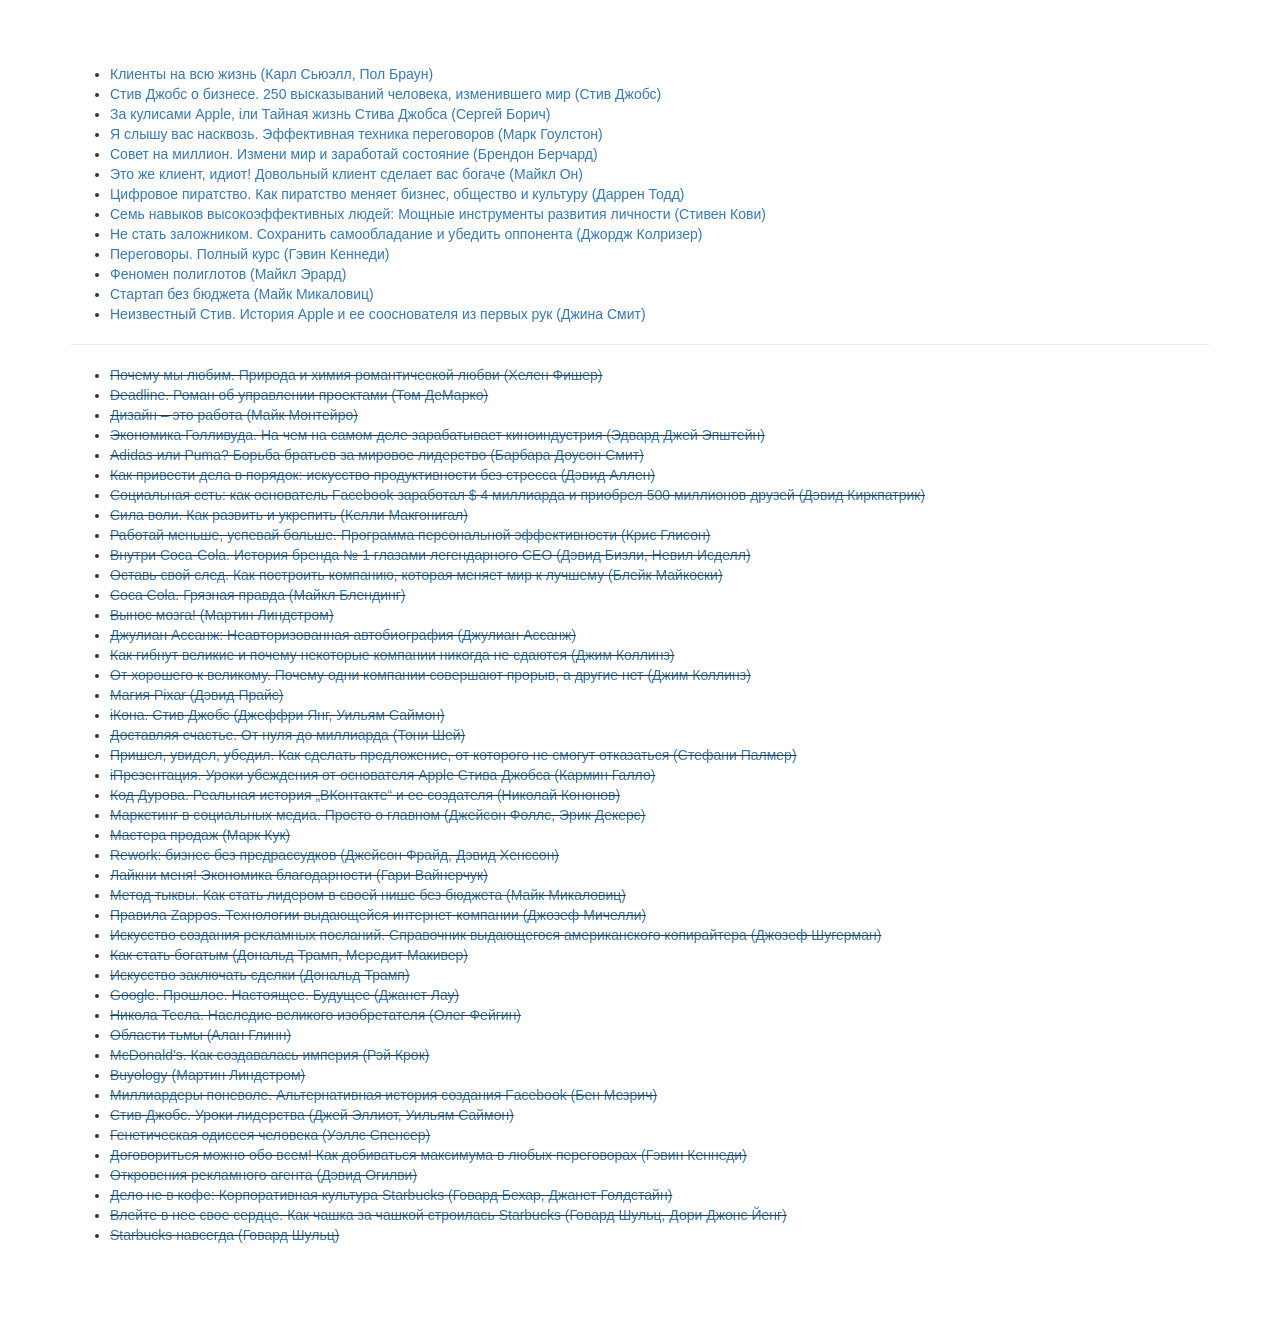
==== giveaway-books.html @ ebca887c "-starbucks" ====
<!DOCTYPE html>
<html>
<head>
  <meta charset="utf-8">
  <link rel="stylesheet" href="https://maxcdn.bootstrapcdn.com/bootstrap/3.3.1/css/bootstrap.min.css">
  <style type="text/css">
    ul.list-gone {
        text-decoration: line-through;
    }
  </style>
</head>

<body>
  <div class="container" style="margin-top: 64px; margin-bottom: 64px;">
<ul>
<li><a href="http://www.litres.ru/karl-suell/pol-braun/klienty-na-vsu-zhizn/?lfrom=28196679">Клиенты на всю жизнь (Карл Сьюэлл, Пол Браун)</a></li>
<li><a href="http://www.litres.ru/stiv-dzhobs/stiv-dzhobs-o-biznese-250-vyskazyvaniy-cheloveka-izmenivshego-mir/?lfrom=28196679">Стив Джобс о бизнесе. 250 высказываний человека, изменившего мир (Стив Джобс)</a></li>
<li><a href="http://www.ozon.ru/context/detail/id/4193193/">За кулисами Apple, iли Тайная жизнь Стива Джобса (Сергей Борич)</a></li>
<li><a href="http://www.litres.ru/mark-goulston/ya-slyshu-vas-naskvoz-effektivnaya-tehnika-peregovorov/?lfrom=28196679">Я слышу вас насквозь. Эффективная техника переговоров (Марк Гоулстон)</a></li>
<li><a href="http://www.litres.ru/brendon-berchard/sovet-na-million-izmeni-mir-i-zarabotay-sostoyanie/?lfrom=28196679">Совет на миллион. Измени мир и заработай состояние (Брендон Берчард)</a></li>

<li><a href="http://www.ozon.ru/context/detail/id/6802925/">Это же клиент, идиот! Довольный клиент сделает вас богаче (Майкл Он)</a></li>
<li><a href="http://www.litres.ru/darren-todd/cifrovoe-piratstvo-kak-piratstvo-menyaet-biznes-obschestvo-i-kulturu/?lfrom=28196679">Цифровое пиратство. Как пиратство меняет бизнес, общество и культуру (Даррен Тодд)</a></li>

<li><a href="http://www.litres.ru/stiven-kovi/sem-navykov-vysokoeffektivnyh-ludey-moschnye-instrumenty-razvitiya-lichnosti/?lfrom=28196679">Семь навыков высокоэффективных людей: Мощные инструменты развития личности (Стивен Кови)</a></li>

<li><a href="http://www.ozon.ru/context/detail/id/3953433/">Не стать заложником. Сохранить самообладание и убедить оппонента (Джордж Колризер)</a></li>
<li><a href="http://www.litres.ru/gevin-kennedi/peregovory-polnyy-kurs-2/?lfrom=28196679">Переговоры. Полный курс (Гэвин Кеннеди)</a></li>
<li><a href="http://www.litres.ru/maykl-erard/fenomen-poliglotov/?lfrom=28196679">Феномен полиглотов (Майкл Эрард)</a></li>
<li><a href="http://www.litres.ru/mayk-mikalovic/startap-bez-budzheta/?lfrom=28196679">Стартап без бюджета (Майк Микаловиц)</a></li>
<li><a href="http://www.litres.ru/dzhina-smit/neizvestnyy-stiv-istoriya-apple-i-ee-soosnovatelya-iz-pervyh-ruk/?lfrom=28196679">Неизвестный Стив. История Apple и ее сооснователя из первых рук (Джина Смит)</a></li>
</ul>
<hr>
<ul class="list-gone">
<li><a href="http://www.litres.ru/helen-fisher-2/pochemu-my-lubim-priroda-i-himiya-romanticheskoy-lubvi-2/?lfrom=28196679">Почему мы любим. Природа и химия романтической любви (Хелен Фишер)</a></li>
<li><a href="http://www.litres.ru/tom-demarko/deadline-roman-ob-upravlenii-proektami/?lfrom=28196679">Deadline. Роман об управлении проектами (Том ДеМарко)</a></li>
<li><a href="http://www.litres.ru/mayk-monteyro/dizayn-eto-rabota/?lfrom=28196679">Дизайн – это работа (Майк Монтейро)</a></li>
<li><a href="http://www.ozon.ru/context/detail/id/5944526/">Экономика Голливуда. На чем на самом деле зарабатывает киноиндустрия (Эдвард Джей Эпштейн)</a></li>
<li><a href="http://www.litres.ru/barbara-smit-2/adidas-ili-puma-borba-bratev-za-mirovoe-liderstvo/?lfrom=28196679">Adidas или Puma? Борьба братьев за мировое лидерство (Барбара Доусон Смит)</a></li>
<li><a href="http://www.litres.ru/devid-allen/kak-privesti-dela-v-poryadok-iskusstvo-produktivnosti-bez-stressa/?lfrom=28196679">Как привести дела в порядок: искусство продуктивности без стресса (Дэвид Аллен)</a></li>
<li><a href="http://www.litres.ru/devid-kirkpatrik/socialnaya-set-kak-osnovatel-facebook-zarabotal-4-milliarda-i-priobrel-500-millionov-druzey/?lfrom=28196679">Социальная сеть: как основатель Facebook заработал $ 4 миллиарда и приобрел 500 миллионов друзей (Дэвид Киркпатрик)</a></li>
<li><a href="http://www.litres.ru/kelli-makgonigal/sila-voli-kak-razvit-i-ukrepit-3/?lfrom=28196679">Сила воли. Как развить и укрепить (Келли Макгонигал)</a></li>
<li><a href="http://www.litres.ru/kris-glison/rabotay-menshe-uspevay-bolshe-programma-personalnoy-effektivnosti/?lfrom=28196679">Работай меньше, успевай больше. Программа персональной эффективности (Крис Глисон)</a></li>
<li><a href="http://www.litres.ru/devid-bizli/nevil-isdell/vnutri-coca-cola-istoriya-brenda-1-glazami-legendarnogo-ceo/?lfrom=28196679">Внутри Coca-Cola. История бренда № 1 глазами легендарного CEO (Дэвид Бизли, Невил Исделл)</a></li>
<li><a href="http://www.litres.ru/bleyk-maykoski/ostav-svoy-sled-kak-postroit-kompaniu-kotoraya-menyaet-mir-k-luchshemu/?lfrom=28196679">Оставь свой след. Как построить компанию, которая меняет мир к лучшему (Блейк Майкоски)</a></li>
<li><a href="http://www.ozon.ru/context/detail/id/8261254/">Coca Cola. Грязная правда (Майкл Блендинг)</a></li>
<li><a href="http://www.litres.ru/martin-lindstrom-2/vynos-mozga/?lfrom=28196679">Вынос мозга! (Мартин Линдстром)</a></li>
<li><a href="http://www.litres.ru/dzhulian-assanzh/dzhulian-assanzh-neavtorizovannaya-avtobiografiya/?lfrom=28196679">Джулиан Ассанж: Неавторизованная автобиография (Джулиан Ассанж)</a></li>
<li><a href="http://www.litres.ru/dzhim-kollinz/kak-gibnut-velikie-i-pochemu-nekotorye-kompanii-nikogda-ne-sdautsya/4953064/?lfrom=28196679">Как гибнут великие и почему некоторые компании никогда не сдаются (Джим Коллинз)</a></li>
<li><a href="http://www.litres.ru/dzhim-kollinz/ot-horoshego-k-velikomu-pochemu-odni-kompanii-sovershaut-proryv-a-drugie-net-5/?lfrom=28196679">От хорошего к великому. Почему одни компании совершают прорыв, а другие нет (Джим Коллинз)</a></li>
<li><a href="http://www.litres.ru/devid-prays/magiya-pixar/?lfrom=28196679">Магия Pixar (Дэвид Прайс)</a></li>
<li><a href="http://www.litres.ru/vilyam-saymon/dzheffri-yang/ikona-stiv-dzhobs/?lfrom=28196679">iКона. Стив Джобс (Джеффри Янг, Уильям Саймон)</a></li>
<li><a href="http://www.litres.ru/toni-shey/dostavlyaya-schaste-ot-nulya-do-milliarda/?lfrom=28196679">Доставляя счастье. От нуля до миллиарда (Тони Шей)</a></li>
<li><a href="http://www.ozon.ru/context/detail/id/7395925/">Пришел, увидел, убедил. Как сделать предложение, от которого не смогут отказаться (Стефани Палмер)</a></li>
<li><a href="http://www.litres.ru/karmin-gallo/iprezentaciya-uroki-ubezhdeniya-ot-osnovatelya-apple-stiva-dzhobsa/?lfrom=28196679">iПрезентация. Уроки убеждения от основателя Apple Стива Джобса (Кармин Галло)</a></li>
<li><a href="http://www.litres.ru/nikolay-kononov-2/kod-durova-realnaya-istoriya-vkontakte-i-ee-sozdatelya/?lfrom=28196679">Код Дурова. Реальная история „ВКонтакте“ и ее создателя (Николай Кононов)</a></li>
<li><a href="http://www.ozon.ru/context/detail/id/19431116/">Маркетинг в социальных медиа. Просто о главном (Джейсон Фоллс, Эрик Декерс)</a></li>
<li><a href="http://www.litres.ru/mark-kuk/mastera-prodazh/?lfrom=28196679">Мастера продаж (Марк Кук)</a></li>
<li><a href="http://www.litres.ru/dzheyson-frayd/devid-hensson/rework-biznes-bez-predrassudkov/?lfrom=28196679">Rework: бизнес без предрассудков (Джейсон Фрайд, Дэвид Хенссон)</a></li>
<li><a href="http://www.litres.ru/gari-vaynerchuk/laykni-menya-ekonomika-blagodarnosti/?lfrom=28196679">Лайкни меня! Экономика благодарности (Гари Вайнерчук)</a></li>
<li><a href="http://www.litres.ru/mayk-mikalovic/metod-tykvy-kak-stat-liderom-v-svoey-nishe-bez-budzheta/?lfrom=28196679">Метод тыквы. Как стать лидером в своей нише без бюджета (Майк Микаловиц)</a></li>
<li><a href="http://www.litres.ru/dzhozef-a-michelli/pravila-zappos-tehnologii-vydauscheysya-internet-kompanii-2/?lfrom=28196679">Правила Zappos. Технологии выдающейся интернет-компании (Джозеф Мичелли)</a></li>
<li><a href="http://www.ozon.ru/context/detail/id/19508154/">Искусство создания рекламных посланий. Справочник выдающегося американского копирайтера (Джозеф Шугерман)</a></li>
<li><a href="http://www.litres.ru/donald-tramp/meredit-makiver/kak-stat-bogatym/?lfrom=28196679">Как стать богатым (Дональд Трамп, Мередит Макивер)</a></li>
<li><a href="http://www.litres.ru/donald-tramp/iskusstvo-zakluchat-sdelki/?lfrom=28196679">Искусство заключать сделки (Дональд Трамп)</a></li>
<li><a href="http://www.litres.ru/dzhanet-lau/google-proshloe-nastoyaschee-buduschee/?lfrom=28196679">Google. Прошлое. Настоящее. Будущее (Джанет Лау)</a></li>
<li><a href="http://www.litres.ru/oleg-feygin/nikola-tesla-nasledie-velikogo-izobretatelya/?lfrom=28196679">Никола Тесла. Наследие великого изобретателя (Олег Фейгин)</a></li>
<li><a href="http://www.ozon.ru/context/detail/id/6092035/">Области тьмы (Алан Глинн)</a></li>
<li><a href="http://www.litres.ru/rey-krok/mcdonald-s-kak-sozdavalas-imperiya-3/?lfrom=28196679">McDonald&#39;s. Как создавалась империя (Рэй Крок)</a></li>
<li><a href="http://www.litres.ru/martin-lindstrom/buyology-2/?lfrom=28196679">Buyology (Мартин Линдстром)</a></li>
<li><a href="http://www.ozon.ru/context/detail/id/6746214/">Миллиардеры поневоле. Альтернативная история создания Facebook (Бен Мезрич)</a></li>
<li><a href="http://www.litres.ru/dzhey-elliot/vilyam-saymon/stiv-dzhobs-uroki-liderstva/?lfrom=28196679">Стив Джобс. Уроки лидерства (Джей Эллиот, Уильям Саймон)</a></li>
<li><a href="http://www.ozon.ru/context/detail/id/19428875/">Генетическая одиссея человека (Уэллс Спенсер)</a></li>
<li><a href="http://www.litres.ru/gevin-kennedi/dogovoritsya-mozhno-obo-vsem-kak-dobivatsya-maksimuma-v-lubyh-peregovorah-6/?lfrom=28196679">Договориться можно обо всем! Как добиваться максимума в любых переговорах (Гэвин Кеннеди)</a></li>
<li><a href="http://www.litres.ru/devid-ogilvi/otkroveniya-reklamnogo-agenta/?lfrom=28196679">Откровения рекламного агента (Дэвид Огилви)</a></li>
<li><a href="http://www.litres.ru/govard-behar/a-dacykova/delo-ne-v-kofe-korporativnaya-kultura-starbucks/?lfrom=28196679">Дело не в кофе: Корпоративная культура Starbucks (Говард Бехар, Джанет Голдстайн)</a></li>
<li><a href="http://www.litres.ru/govard-shulc/dori-dzhons-yeng/vleyte-v-nee-svoe-serdce-kak-chashka-za-chashkoy-stroilas-starbucks/?lfrom=28196679">Влейте в нее свое сердце. Как чашка за чашкой строилась Starbucks (Говард Шульц, Дори Джонс Йенг)</a></li>
<li><a href="http://www.litres.ru/govard-shulc/starbucks-navsegda/?lfrom=28196679">Starbucks навсегда (Говард Шульц)</a></li>
</ul>
    </div>
</body>

</html>
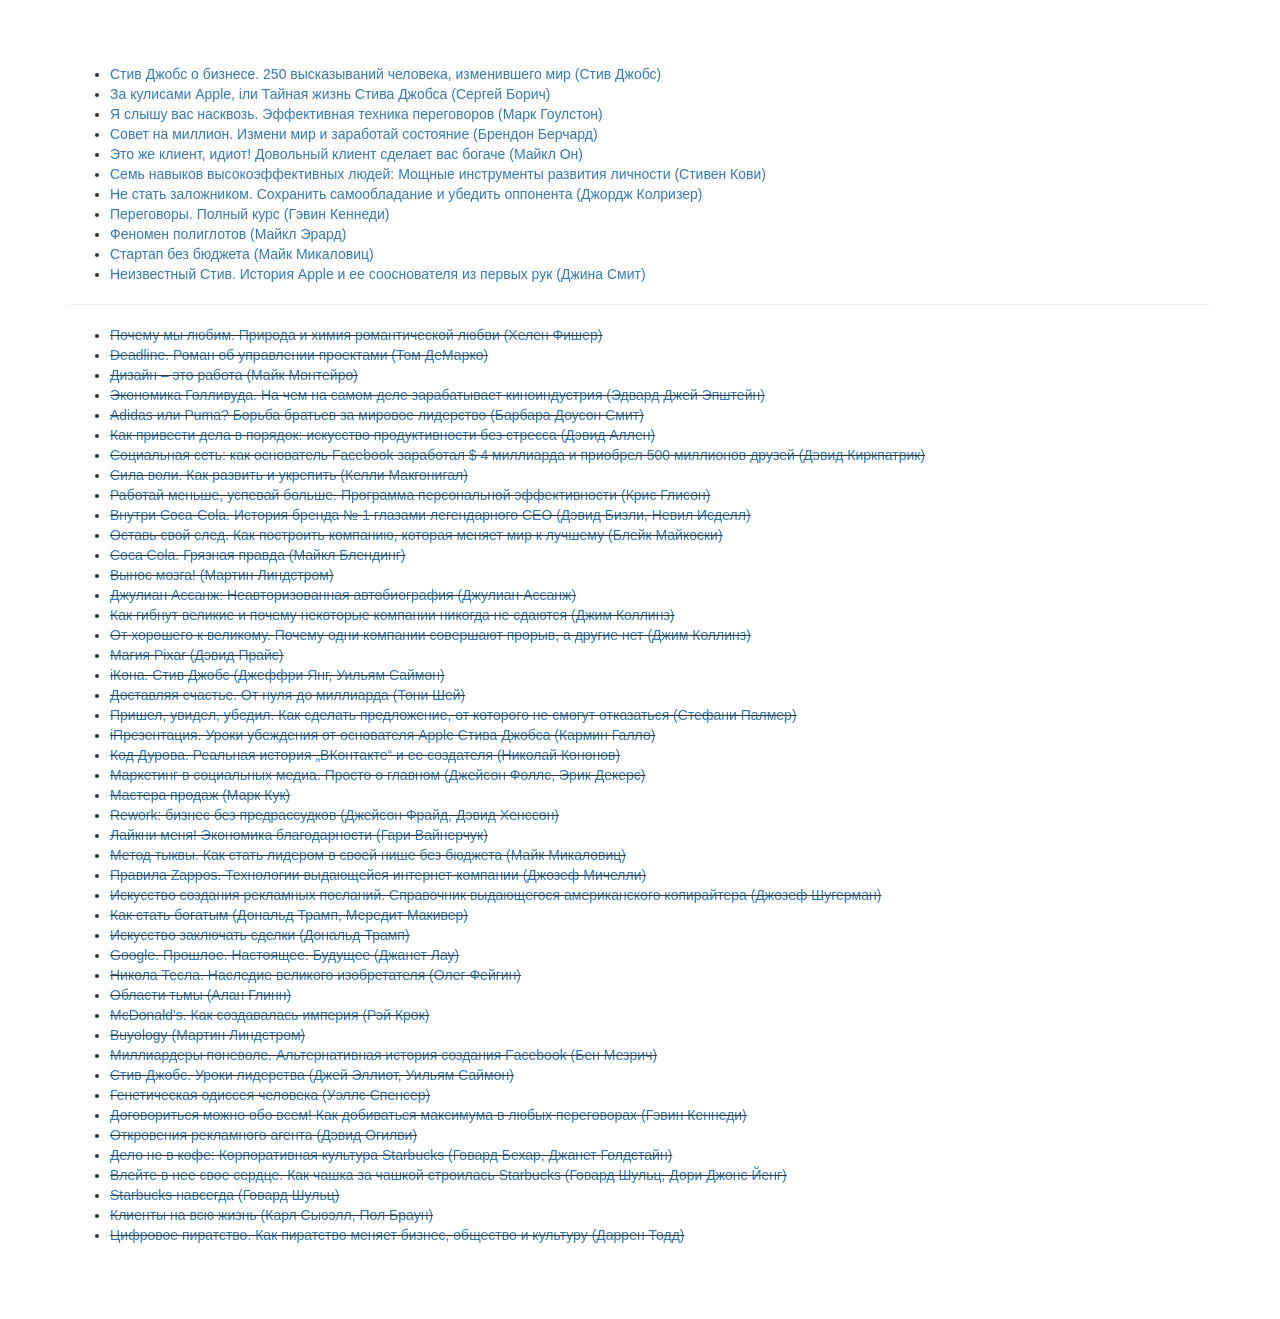
==== commit 499a8cd6: "-apanov" ====
--- a/giveaway-books.html
+++ b/giveaway-books.html
@@ -13,17 +13,13 @@
 <body>
   <div class="container" style="margin-top: 64px; margin-bottom: 64px;">
 <ul>
-<li><a href="http://www.litres.ru/karl-suell/pol-braun/klienty-na-vsu-zhizn/?lfrom=28196679">Клиенты на всю жизнь (Карл Сьюэлл, Пол Браун)</a></li>
+
 <li><a href="http://www.litres.ru/stiv-dzhobs/stiv-dzhobs-o-biznese-250-vyskazyvaniy-cheloveka-izmenivshego-mir/?lfrom=28196679">Стив Джобс о бизнесе. 250 высказываний человека, изменившего мир (Стив Джобс)</a></li>
 <li><a href="http://www.ozon.ru/context/detail/id/4193193/">За кулисами Apple, iли Тайная жизнь Стива Джобса (Сергей Борич)</a></li>
 <li><a href="http://www.litres.ru/mark-goulston/ya-slyshu-vas-naskvoz-effektivnaya-tehnika-peregovorov/?lfrom=28196679">Я слышу вас насквозь. Эффективная техника переговоров (Марк Гоулстон)</a></li>
 <li><a href="http://www.litres.ru/brendon-berchard/sovet-na-million-izmeni-mir-i-zarabotay-sostoyanie/?lfrom=28196679">Совет на миллион. Измени мир и заработай состояние (Брендон Берчард)</a></li>
-
 <li><a href="http://www.ozon.ru/context/detail/id/6802925/">Это же клиент, идиот! Довольный клиент сделает вас богаче (Майкл Он)</a></li>
-<li><a href="http://www.litres.ru/darren-todd/cifrovoe-piratstvo-kak-piratstvo-menyaet-biznes-obschestvo-i-kulturu/?lfrom=28196679">Цифровое пиратство. Как пиратство меняет бизнес, общество и культуру (Даррен Тодд)</a></li>
-
 <li><a href="http://www.litres.ru/stiven-kovi/sem-navykov-vysokoeffektivnyh-ludey-moschnye-instrumenty-razvitiya-lichnosti/?lfrom=28196679">Семь навыков высокоэффективных людей: Мощные инструменты развития личности (Стивен Кови)</a></li>
-
 <li><a href="http://www.ozon.ru/context/detail/id/3953433/">Не стать заложником. Сохранить самообладание и убедить оппонента (Джордж Колризер)</a></li>
 <li><a href="http://www.litres.ru/gevin-kennedi/peregovory-polnyy-kurs-2/?lfrom=28196679">Переговоры. Полный курс (Гэвин Кеннеди)</a></li>
 <li><a href="http://www.litres.ru/maykl-erard/fenomen-poliglotov/?lfrom=28196679">Феномен полиглотов (Майкл Эрард)</a></li>
@@ -76,8 +72,9 @@
 <li><a href="http://www.litres.ru/govard-behar/a-dacykova/delo-ne-v-kofe-korporativnaya-kultura-starbucks/?lfrom=28196679">Дело не в кофе: Корпоративная культура Starbucks (Говард Бехар, Джанет Голдстайн)</a></li>
 <li><a href="http://www.litres.ru/govard-shulc/dori-dzhons-yeng/vleyte-v-nee-svoe-serdce-kak-chashka-za-chashkoy-stroilas-starbucks/?lfrom=28196679">Влейте в нее свое сердце. Как чашка за чашкой строилась Starbucks (Говард Шульц, Дори Джонс Йенг)</a></li>
 <li><a href="http://www.litres.ru/govard-shulc/starbucks-navsegda/?lfrom=28196679">Starbucks навсегда (Говард Шульц)</a></li>
+<li><a href="http://www.litres.ru/karl-suell/pol-braun/klienty-na-vsu-zhizn/?lfrom=28196679">Клиенты на всю жизнь (Карл Сьюэлл, Пол Браун)</a></li>
+<li><a href="http://www.litres.ru/darren-todd/cifrovoe-piratstvo-kak-piratstvo-menyaet-biznes-obschestvo-i-kulturu/?lfrom=28196679">Цифровое пиратство. Как пиратство меняет бизнес, общество и культуру (Даррен Тодд)</a></li>
 </ul>
-    </div>
+</div>
 </body>
-
 </html>
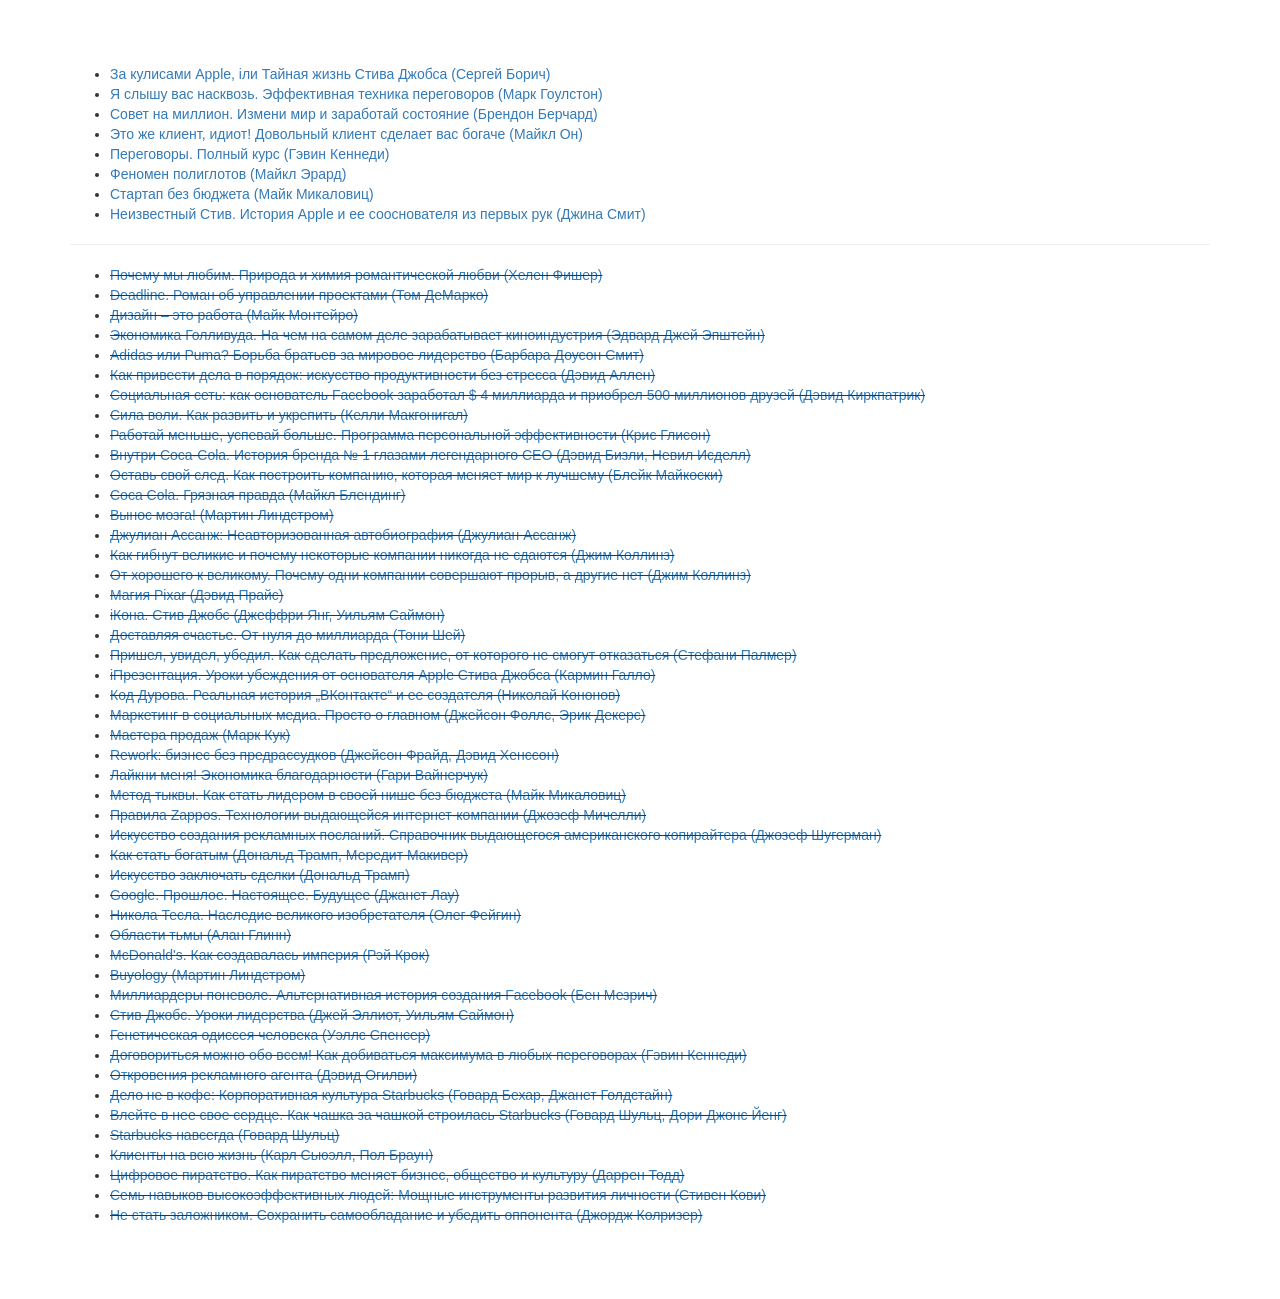
==== commit 8b64e2b6: "-hr" ====
--- a/giveaway-books.html
+++ b/giveaway-books.html
@@ -13,14 +13,10 @@
 <body>
   <div class="container" style="margin-top: 64px; margin-bottom: 64px;">
 <ul>
-
-<li><a href="http://www.litres.ru/stiv-dzhobs/stiv-dzhobs-o-biznese-250-vyskazyvaniy-cheloveka-izmenivshego-mir/?lfrom=28196679">Стив Джобс о бизнесе. 250 высказываний человека, изменившего мир (Стив Джобс)</a></li>
 <li><a href="http://www.ozon.ru/context/detail/id/4193193/">За кулисами Apple, iли Тайная жизнь Стива Джобса (Сергей Борич)</a></li>
 <li><a href="http://www.litres.ru/mark-goulston/ya-slyshu-vas-naskvoz-effektivnaya-tehnika-peregovorov/?lfrom=28196679">Я слышу вас насквозь. Эффективная техника переговоров (Марк Гоулстон)</a></li>
 <li><a href="http://www.litres.ru/brendon-berchard/sovet-na-million-izmeni-mir-i-zarabotay-sostoyanie/?lfrom=28196679">Совет на миллион. Измени мир и заработай состояние (Брендон Берчард)</a></li>
 <li><a href="http://www.ozon.ru/context/detail/id/6802925/">Это же клиент, идиот! Довольный клиент сделает вас богаче (Майкл Он)</a></li>
-<li><a href="http://www.litres.ru/stiven-kovi/sem-navykov-vysokoeffektivnyh-ludey-moschnye-instrumenty-razvitiya-lichnosti/?lfrom=28196679">Семь навыков высокоэффективных людей: Мощные инструменты развития личности (Стивен Кови)</a></li>
-<li><a href="http://www.ozon.ru/context/detail/id/3953433/">Не стать заложником. Сохранить самообладание и убедить оппонента (Джордж Колризер)</a></li>
 <li><a href="http://www.litres.ru/gevin-kennedi/peregovory-polnyy-kurs-2/?lfrom=28196679">Переговоры. Полный курс (Гэвин Кеннеди)</a></li>
 <li><a href="http://www.litres.ru/maykl-erard/fenomen-poliglotov/?lfrom=28196679">Феномен полиглотов (Майкл Эрард)</a></li>
 <li><a href="http://www.litres.ru/mayk-mikalovic/startap-bez-budzheta/?lfrom=28196679">Стартап без бюджета (Майк Микаловиц)</a></li>
@@ -73,7 +69,11 @@
 <li><a href="http://www.litres.ru/govard-shulc/dori-dzhons-yeng/vleyte-v-nee-svoe-serdce-kak-chashka-za-chashkoy-stroilas-starbucks/?lfrom=28196679">Влейте в нее свое сердце. Как чашка за чашкой строилась Starbucks (Говард Шульц, Дори Джонс Йенг)</a></li>
 <li><a href="http://www.litres.ru/govard-shulc/starbucks-navsegda/?lfrom=28196679">Starbucks навсегда (Говард Шульц)</a></li>
 <li><a href="http://www.litres.ru/karl-suell/pol-braun/klienty-na-vsu-zhizn/?lfrom=28196679">Клиенты на всю жизнь (Карл Сьюэлл, Пол Браун)</a></li>
+
 <li><a href="http://www.litres.ru/darren-todd/cifrovoe-piratstvo-kak-piratstvo-menyaet-biznes-obschestvo-i-kulturu/?lfrom=28196679">Цифровое пиратство. Как пиратство меняет бизнес, общество и культуру (Даррен Тодд)</a></li>
+<li><a href="http://www.litres.ru/stiven-kovi/sem-navykov-vysokoeffektivnyh-ludey-moschnye-instrumenty-razvitiya-lichnosti/?lfrom=28196679">Семь навыков высокоэффективных людей: Мощные инструменты развития личности (Стивен Кови)</a></li>
+<li><a href="http://www.ozon.ru/context/detail/id/3953433/">Не стать заложником. Сохранить самообладание и убедить оппонента (Джордж Колризер)</a></li>
+
 </ul>
 </div>
 </body>
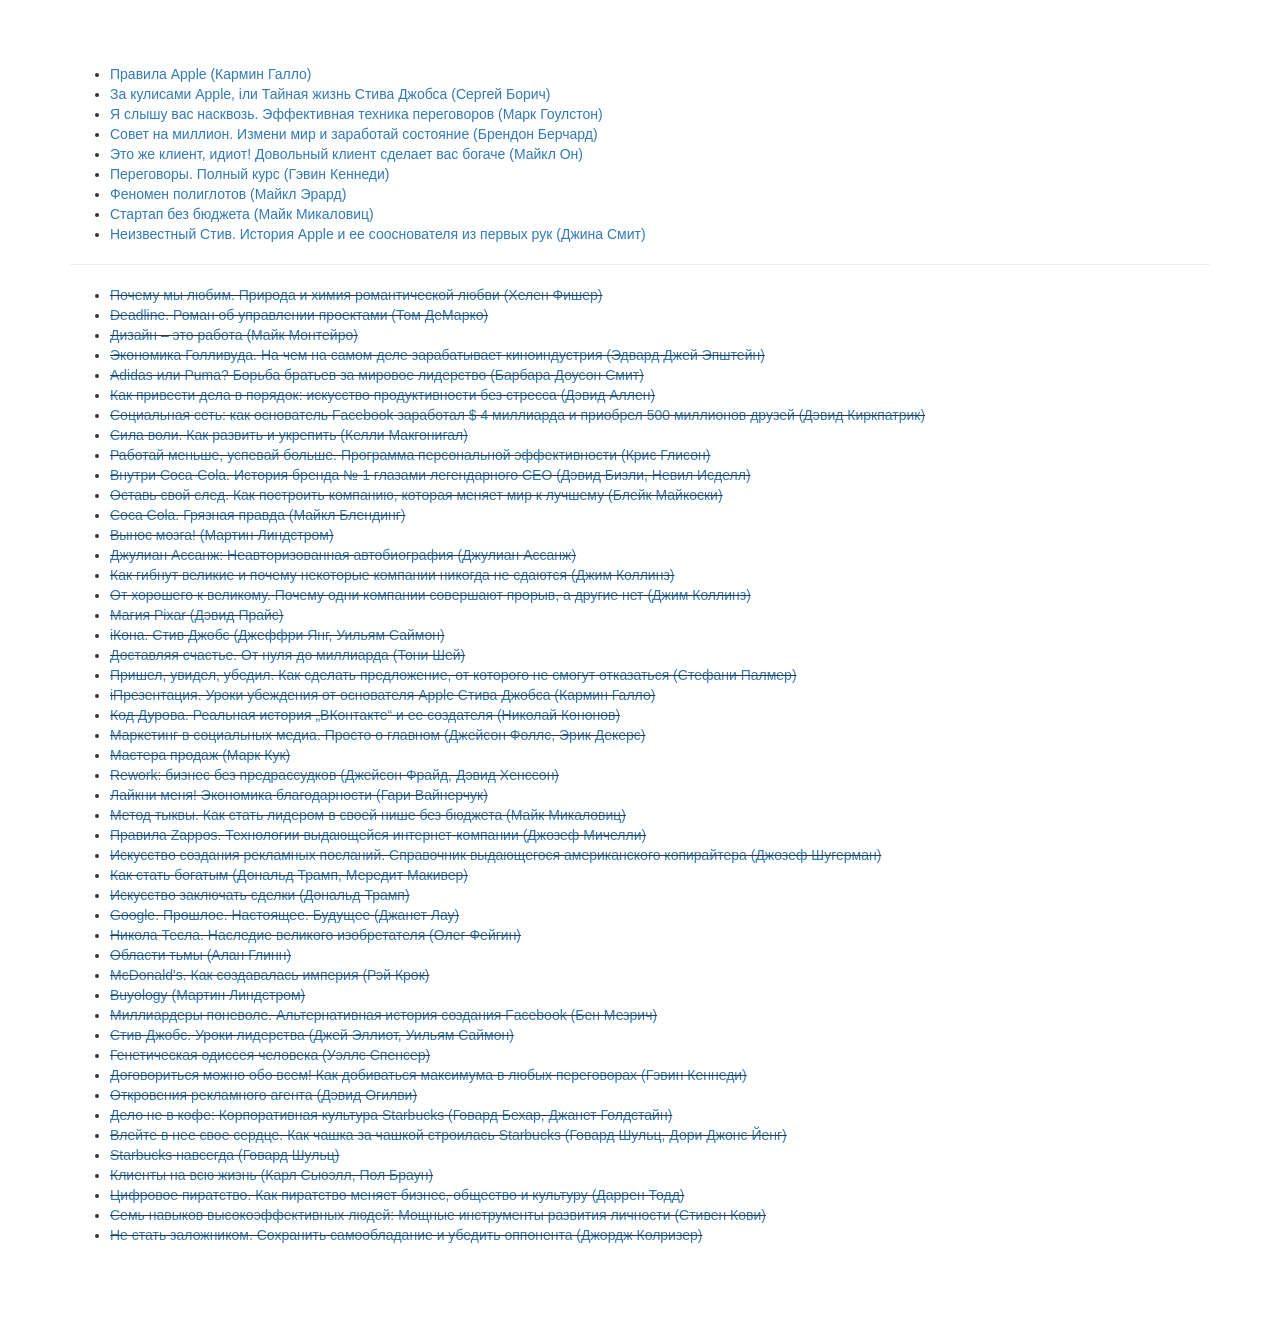
==== commit c63e2460: "add Apple book" ====
--- a/giveaway-books.html
+++ b/giveaway-books.html
@@ -13,6 +13,7 @@
 <body>
   <div class="container" style="margin-top: 64px; margin-bottom: 64px;">
 <ul>
+<li><a href="http://www.mann-ivanov-ferber.ru/books/paperbook/the_apple_expirience/">Правила Apple (Кармин Галло)</a></li>
 <li><a href="http://www.ozon.ru/context/detail/id/4193193/">За кулисами Apple, iли Тайная жизнь Стива Джобса (Сергей Борич)</a></li>
 <li><a href="http://www.litres.ru/mark-goulston/ya-slyshu-vas-naskvoz-effektivnaya-tehnika-peregovorov/?lfrom=28196679">Я слышу вас насквозь. Эффективная техника переговоров (Марк Гоулстон)</a></li>
 <li><a href="http://www.litres.ru/brendon-berchard/sovet-na-million-izmeni-mir-i-zarabotay-sostoyanie/?lfrom=28196679">Совет на миллион. Измени мир и заработай состояние (Брендон Берчард)</a></li>
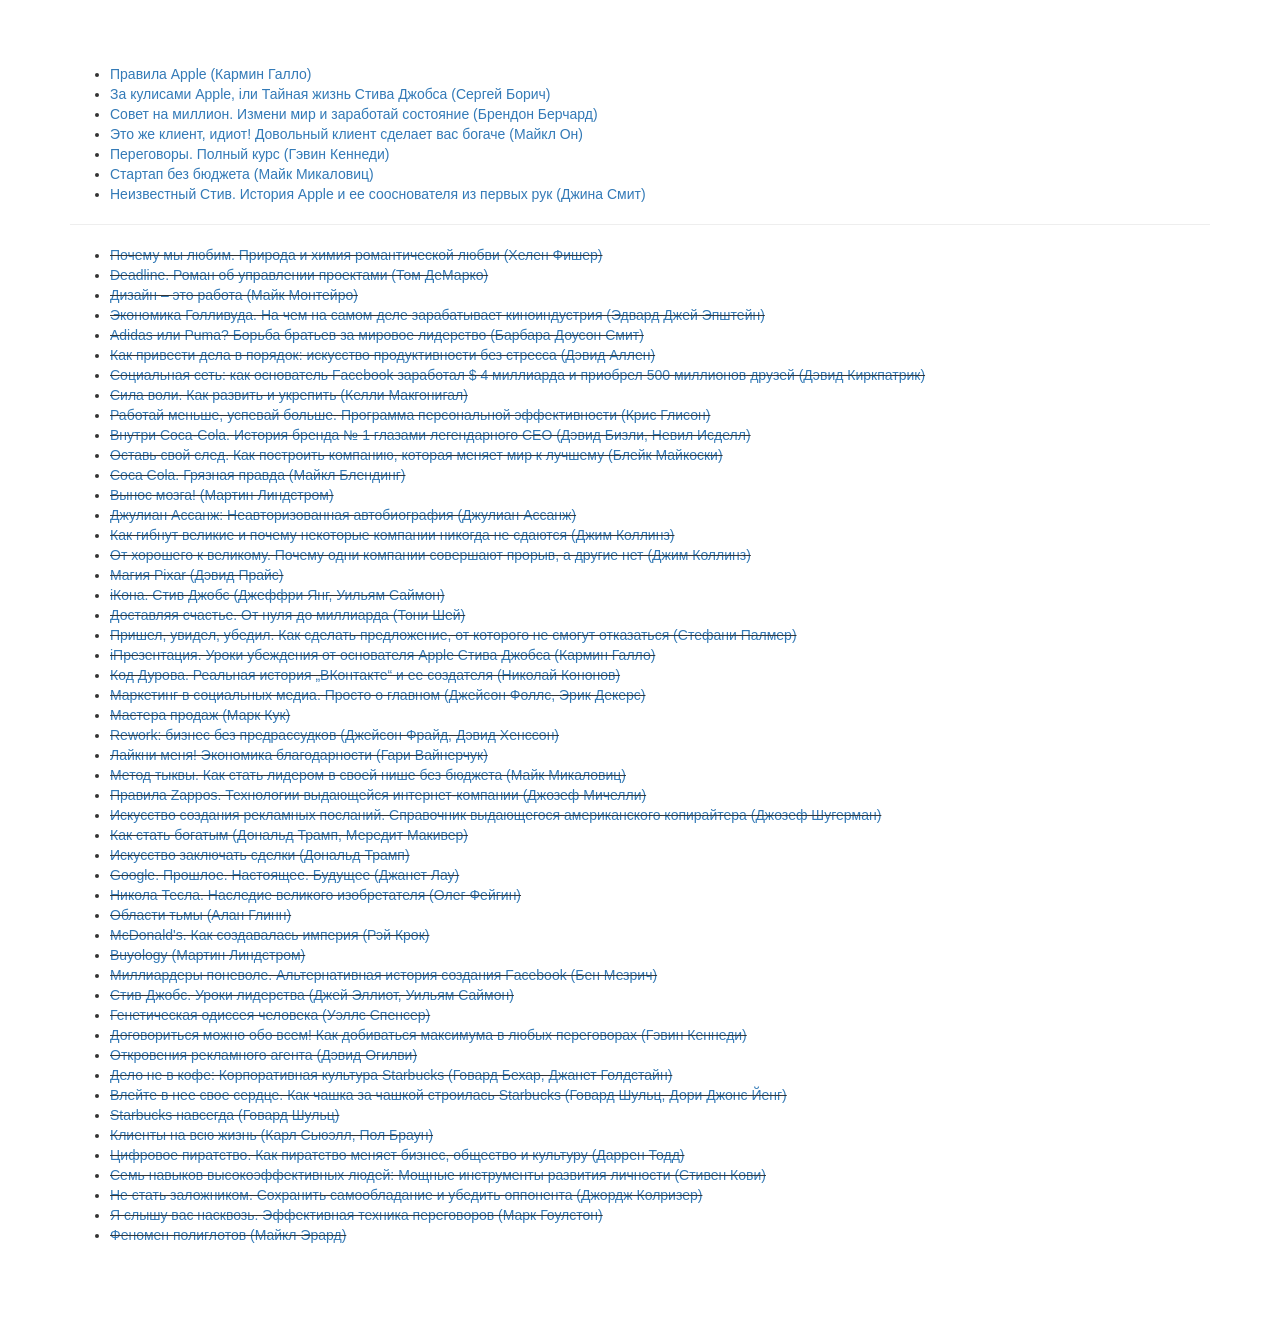
==== commit 57cd65da: "upd html for giveaway" ====
--- a/giveaway-books.html
+++ b/giveaway-books.html
@@ -12,70 +12,68 @@
 
 <body>
   <div class="container" style="margin-top: 64px; margin-bottom: 64px;">
-<ul>
-<li><a href="http://www.mann-ivanov-ferber.ru/books/paperbook/the_apple_expirience/">Правила Apple (Кармин Галло)</a></li>
-<li><a href="http://www.ozon.ru/context/detail/id/4193193/">За кулисами Apple, iли Тайная жизнь Стива Джобса (Сергей Борич)</a></li>
-<li><a href="http://www.litres.ru/mark-goulston/ya-slyshu-vas-naskvoz-effektivnaya-tehnika-peregovorov/?lfrom=28196679">Я слышу вас насквозь. Эффективная техника переговоров (Марк Гоулстон)</a></li>
-<li><a href="http://www.litres.ru/brendon-berchard/sovet-na-million-izmeni-mir-i-zarabotay-sostoyanie/?lfrom=28196679">Совет на миллион. Измени мир и заработай состояние (Брендон Берчард)</a></li>
-<li><a href="http://www.ozon.ru/context/detail/id/6802925/">Это же клиент, идиот! Довольный клиент сделает вас богаче (Майкл Он)</a></li>
-<li><a href="http://www.litres.ru/gevin-kennedi/peregovory-polnyy-kurs-2/?lfrom=28196679">Переговоры. Полный курс (Гэвин Кеннеди)</a></li>
-<li><a href="http://www.litres.ru/maykl-erard/fenomen-poliglotov/?lfrom=28196679">Феномен полиглотов (Майкл Эрард)</a></li>
-<li><a href="http://www.litres.ru/mayk-mikalovic/startap-bez-budzheta/?lfrom=28196679">Стартап без бюджета (Майк Микаловиц)</a></li>
-<li><a href="http://www.litres.ru/dzhina-smit/neizvestnyy-stiv-istoriya-apple-i-ee-soosnovatelya-iz-pervyh-ruk/?lfrom=28196679">Неизвестный Стив. История Apple и ее сооснователя из первых рук (Джина Смит)</a></li>
-</ul>
-<hr>
-<ul class="list-gone">
-<li><a href="http://www.litres.ru/helen-fisher-2/pochemu-my-lubim-priroda-i-himiya-romanticheskoy-lubvi-2/?lfrom=28196679">Почему мы любим. Природа и химия романтической любви (Хелен Фишер)</a></li>
-<li><a href="http://www.litres.ru/tom-demarko/deadline-roman-ob-upravlenii-proektami/?lfrom=28196679">Deadline. Роман об управлении проектами (Том ДеМарко)</a></li>
-<li><a href="http://www.litres.ru/mayk-monteyro/dizayn-eto-rabota/?lfrom=28196679">Дизайн – это работа (Майк Монтейро)</a></li>
-<li><a href="http://www.ozon.ru/context/detail/id/5944526/">Экономика Голливуда. На чем на самом деле зарабатывает киноиндустрия (Эдвард Джей Эпштейн)</a></li>
-<li><a href="http://www.litres.ru/barbara-smit-2/adidas-ili-puma-borba-bratev-za-mirovoe-liderstvo/?lfrom=28196679">Adidas или Puma? Борьба братьев за мировое лидерство (Барбара Доусон Смит)</a></li>
-<li><a href="http://www.litres.ru/devid-allen/kak-privesti-dela-v-poryadok-iskusstvo-produktivnosti-bez-stressa/?lfrom=28196679">Как привести дела в порядок: искусство продуктивности без стресса (Дэвид Аллен)</a></li>
-<li><a href="http://www.litres.ru/devid-kirkpatrik/socialnaya-set-kak-osnovatel-facebook-zarabotal-4-milliarda-i-priobrel-500-millionov-druzey/?lfrom=28196679">Социальная сеть: как основатель Facebook заработал $ 4 миллиарда и приобрел 500 миллионов друзей (Дэвид Киркпатрик)</a></li>
-<li><a href="http://www.litres.ru/kelli-makgonigal/sila-voli-kak-razvit-i-ukrepit-3/?lfrom=28196679">Сила воли. Как развить и укрепить (Келли Макгонигал)</a></li>
-<li><a href="http://www.litres.ru/kris-glison/rabotay-menshe-uspevay-bolshe-programma-personalnoy-effektivnosti/?lfrom=28196679">Работай меньше, успевай больше. Программа персональной эффективности (Крис Глисон)</a></li>
-<li><a href="http://www.litres.ru/devid-bizli/nevil-isdell/vnutri-coca-cola-istoriya-brenda-1-glazami-legendarnogo-ceo/?lfrom=28196679">Внутри Coca-Cola. История бренда № 1 глазами легендарного CEO (Дэвид Бизли, Невил Исделл)</a></li>
-<li><a href="http://www.litres.ru/bleyk-maykoski/ostav-svoy-sled-kak-postroit-kompaniu-kotoraya-menyaet-mir-k-luchshemu/?lfrom=28196679">Оставь свой след. Как построить компанию, которая меняет мир к лучшему (Блейк Майкоски)</a></li>
-<li><a href="http://www.ozon.ru/context/detail/id/8261254/">Coca Cola. Грязная правда (Майкл Блендинг)</a></li>
-<li><a href="http://www.litres.ru/martin-lindstrom-2/vynos-mozga/?lfrom=28196679">Вынос мозга! (Мартин Линдстром)</a></li>
-<li><a href="http://www.litres.ru/dzhulian-assanzh/dzhulian-assanzh-neavtorizovannaya-avtobiografiya/?lfrom=28196679">Джулиан Ассанж: Неавторизованная автобиография (Джулиан Ассанж)</a></li>
-<li><a href="http://www.litres.ru/dzhim-kollinz/kak-gibnut-velikie-i-pochemu-nekotorye-kompanii-nikogda-ne-sdautsya/4953064/?lfrom=28196679">Как гибнут великие и почему некоторые компании никогда не сдаются (Джим Коллинз)</a></li>
-<li><a href="http://www.litres.ru/dzhim-kollinz/ot-horoshego-k-velikomu-pochemu-odni-kompanii-sovershaut-proryv-a-drugie-net-5/?lfrom=28196679">От хорошего к великому. Почему одни компании совершают прорыв, а другие нет (Джим Коллинз)</a></li>
-<li><a href="http://www.litres.ru/devid-prays/magiya-pixar/?lfrom=28196679">Магия Pixar (Дэвид Прайс)</a></li>
-<li><a href="http://www.litres.ru/vilyam-saymon/dzheffri-yang/ikona-stiv-dzhobs/?lfrom=28196679">iКона. Стив Джобс (Джеффри Янг, Уильям Саймон)</a></li>
-<li><a href="http://www.litres.ru/toni-shey/dostavlyaya-schaste-ot-nulya-do-milliarda/?lfrom=28196679">Доставляя счастье. От нуля до миллиарда (Тони Шей)</a></li>
-<li><a href="http://www.ozon.ru/context/detail/id/7395925/">Пришел, увидел, убедил. Как сделать предложение, от которого не смогут отказаться (Стефани Палмер)</a></li>
-<li><a href="http://www.litres.ru/karmin-gallo/iprezentaciya-uroki-ubezhdeniya-ot-osnovatelya-apple-stiva-dzhobsa/?lfrom=28196679">iПрезентация. Уроки убеждения от основателя Apple Стива Джобса (Кармин Галло)</a></li>
-<li><a href="http://www.litres.ru/nikolay-kononov-2/kod-durova-realnaya-istoriya-vkontakte-i-ee-sozdatelya/?lfrom=28196679">Код Дурова. Реальная история „ВКонтакте“ и ее создателя (Николай Кононов)</a></li>
-<li><a href="http://www.ozon.ru/context/detail/id/19431116/">Маркетинг в социальных медиа. Просто о главном (Джейсон Фоллс, Эрик Декерс)</a></li>
-<li><a href="http://www.litres.ru/mark-kuk/mastera-prodazh/?lfrom=28196679">Мастера продаж (Марк Кук)</a></li>
-<li><a href="http://www.litres.ru/dzheyson-frayd/devid-hensson/rework-biznes-bez-predrassudkov/?lfrom=28196679">Rework: бизнес без предрассудков (Джейсон Фрайд, Дэвид Хенссон)</a></li>
-<li><a href="http://www.litres.ru/gari-vaynerchuk/laykni-menya-ekonomika-blagodarnosti/?lfrom=28196679">Лайкни меня! Экономика благодарности (Гари Вайнерчук)</a></li>
-<li><a href="http://www.litres.ru/mayk-mikalovic/metod-tykvy-kak-stat-liderom-v-svoey-nishe-bez-budzheta/?lfrom=28196679">Метод тыквы. Как стать лидером в своей нише без бюджета (Майк Микаловиц)</a></li>
-<li><a href="http://www.litres.ru/dzhozef-a-michelli/pravila-zappos-tehnologii-vydauscheysya-internet-kompanii-2/?lfrom=28196679">Правила Zappos. Технологии выдающейся интернет-компании (Джозеф Мичелли)</a></li>
-<li><a href="http://www.ozon.ru/context/detail/id/19508154/">Искусство создания рекламных посланий. Справочник выдающегося американского копирайтера (Джозеф Шугерман)</a></li>
-<li><a href="http://www.litres.ru/donald-tramp/meredit-makiver/kak-stat-bogatym/?lfrom=28196679">Как стать богатым (Дональд Трамп, Мередит Макивер)</a></li>
-<li><a href="http://www.litres.ru/donald-tramp/iskusstvo-zakluchat-sdelki/?lfrom=28196679">Искусство заключать сделки (Дональд Трамп)</a></li>
-<li><a href="http://www.litres.ru/dzhanet-lau/google-proshloe-nastoyaschee-buduschee/?lfrom=28196679">Google. Прошлое. Настоящее. Будущее (Джанет Лау)</a></li>
-<li><a href="http://www.litres.ru/oleg-feygin/nikola-tesla-nasledie-velikogo-izobretatelya/?lfrom=28196679">Никола Тесла. Наследие великого изобретателя (Олег Фейгин)</a></li>
-<li><a href="http://www.ozon.ru/context/detail/id/6092035/">Области тьмы (Алан Глинн)</a></li>
-<li><a href="http://www.litres.ru/rey-krok/mcdonald-s-kak-sozdavalas-imperiya-3/?lfrom=28196679">McDonald&#39;s. Как создавалась империя (Рэй Крок)</a></li>
-<li><a href="http://www.litres.ru/martin-lindstrom/buyology-2/?lfrom=28196679">Buyology (Мартин Линдстром)</a></li>
-<li><a href="http://www.ozon.ru/context/detail/id/6746214/">Миллиардеры поневоле. Альтернативная история создания Facebook (Бен Мезрич)</a></li>
-<li><a href="http://www.litres.ru/dzhey-elliot/vilyam-saymon/stiv-dzhobs-uroki-liderstva/?lfrom=28196679">Стив Джобс. Уроки лидерства (Джей Эллиот, Уильям Саймон)</a></li>
-<li><a href="http://www.ozon.ru/context/detail/id/19428875/">Генетическая одиссея человека (Уэллс Спенсер)</a></li>
-<li><a href="http://www.litres.ru/gevin-kennedi/dogovoritsya-mozhno-obo-vsem-kak-dobivatsya-maksimuma-v-lubyh-peregovorah-6/?lfrom=28196679">Договориться можно обо всем! Как добиваться максимума в любых переговорах (Гэвин Кеннеди)</a></li>
-<li><a href="http://www.litres.ru/devid-ogilvi/otkroveniya-reklamnogo-agenta/?lfrom=28196679">Откровения рекламного агента (Дэвид Огилви)</a></li>
-<li><a href="http://www.litres.ru/govard-behar/a-dacykova/delo-ne-v-kofe-korporativnaya-kultura-starbucks/?lfrom=28196679">Дело не в кофе: Корпоративная культура Starbucks (Говард Бехар, Джанет Голдстайн)</a></li>
-<li><a href="http://www.litres.ru/govard-shulc/dori-dzhons-yeng/vleyte-v-nee-svoe-serdce-kak-chashka-za-chashkoy-stroilas-starbucks/?lfrom=28196679">Влейте в нее свое сердце. Как чашка за чашкой строилась Starbucks (Говард Шульц, Дори Джонс Йенг)</a></li>
-<li><a href="http://www.litres.ru/govard-shulc/starbucks-navsegda/?lfrom=28196679">Starbucks навсегда (Говард Шульц)</a></li>
-<li><a href="http://www.litres.ru/karl-suell/pol-braun/klienty-na-vsu-zhizn/?lfrom=28196679">Клиенты на всю жизнь (Карл Сьюэлл, Пол Браун)</a></li>
-
-<li><a href="http://www.litres.ru/darren-todd/cifrovoe-piratstvo-kak-piratstvo-menyaet-biznes-obschestvo-i-kulturu/?lfrom=28196679">Цифровое пиратство. Как пиратство меняет бизнес, общество и культуру (Даррен Тодд)</a></li>
-<li><a href="http://www.litres.ru/stiven-kovi/sem-navykov-vysokoeffektivnyh-ludey-moschnye-instrumenty-razvitiya-lichnosti/?lfrom=28196679">Семь навыков высокоэффективных людей: Мощные инструменты развития личности (Стивен Кови)</a></li>
-<li><a href="http://www.ozon.ru/context/detail/id/3953433/">Не стать заложником. Сохранить самообладание и убедить оппонента (Джордж Колризер)</a></li>
-
-</ul>
-</div>
+    <ul>
+      <li><a href="http://www.mann-ivanov-ferber.ru/books/paperbook/the_apple_expirience/">Правила Apple (Кармин Галло)</a></li>
+      <li><a href="http://www.ozon.ru/context/detail/id/4193193/">За кулисами Apple, iли Тайная жизнь Стива Джобса (Сергей Борич)</a></li>
+      <li><a href="http://www.litres.ru/brendon-berchard/sovet-na-million-izmeni-mir-i-zarabotay-sostoyanie/?lfrom=28196679">Совет на миллион. Измени мир и заработай состояние (Брендон Берчард)</a></li>
+      <li><a href="http://www.ozon.ru/context/detail/id/6802925/">Это же клиент, идиот! Довольный клиент сделает вас богаче (Майкл Он)</a></li>
+      <li><a href="http://www.litres.ru/gevin-kennedi/peregovory-polnyy-kurs-2/?lfrom=28196679">Переговоры. Полный курс (Гэвин Кеннеди)</a></li>
+      <li><a href="http://www.litres.ru/mayk-mikalovic/startap-bez-budzheta/?lfrom=28196679">Стартап без бюджета (Майк Микаловиц)</a></li>
+      <li><a href="http://www.litres.ru/dzhina-smit/neizvestnyy-stiv-istoriya-apple-i-ee-soosnovatelya-iz-pervyh-ruk/?lfrom=28196679">Неизвестный Стив. История Apple и ее сооснователя из первых рук (Джина Смит)</a></li>
+    </ul>
+    <hr>
+    <ul class="list-gone">
+      <li><a href="http://www.litres.ru/helen-fisher-2/pochemu-my-lubim-priroda-i-himiya-romanticheskoy-lubvi-2/?lfrom=28196679">Почему мы любим. Природа и химия романтической любви (Хелен Фишер)</a></li>
+      <li><a href="http://www.litres.ru/tom-demarko/deadline-roman-ob-upravlenii-proektami/?lfrom=28196679">Deadline. Роман об управлении проектами (Том ДеМарко)</a></li>
+      <li><a href="http://www.litres.ru/mayk-monteyro/dizayn-eto-rabota/?lfrom=28196679">Дизайн – это работа (Майк Монтейро)</a></li>
+      <li><a href="http://www.ozon.ru/context/detail/id/5944526/">Экономика Голливуда. На чем на самом деле зарабатывает киноиндустрия (Эдвард Джей Эпштейн)</a></li>
+      <li><a href="http://www.litres.ru/barbara-smit-2/adidas-ili-puma-borba-bratev-za-mirovoe-liderstvo/?lfrom=28196679">Adidas или Puma? Борьба братьев за мировое лидерство (Барбара Доусон Смит)</a></li>
+      <li><a href="http://www.litres.ru/devid-allen/kak-privesti-dela-v-poryadok-iskusstvo-produktivnosti-bez-stressa/?lfrom=28196679">Как привести дела в порядок: искусство продуктивности без стресса (Дэвид Аллен)</a></li>
+      <li><a href="http://www.litres.ru/devid-kirkpatrik/socialnaya-set-kak-osnovatel-facebook-zarabotal-4-milliarda-i-priobrel-500-millionov-druzey/?lfrom=28196679">Социальная сеть: как основатель Facebook заработал $ 4 миллиарда и приобрел 500 миллионов друзей (Дэвид Киркпатрик)</a></li>
+      <li><a href="http://www.litres.ru/kelli-makgonigal/sila-voli-kak-razvit-i-ukrepit-3/?lfrom=28196679">Сила воли. Как развить и укрепить (Келли Макгонигал)</a></li>
+      <li><a href="http://www.litres.ru/kris-glison/rabotay-menshe-uspevay-bolshe-programma-personalnoy-effektivnosti/?lfrom=28196679">Работай меньше, успевай больше. Программа персональной эффективности (Крис Глисон)</a></li>
+      <li><a href="http://www.litres.ru/devid-bizli/nevil-isdell/vnutri-coca-cola-istoriya-brenda-1-glazami-legendarnogo-ceo/?lfrom=28196679">Внутри Coca-Cola. История бренда № 1 глазами легендарного CEO (Дэвид Бизли, Невил Исделл)</a></li>
+      <li><a href="http://www.litres.ru/bleyk-maykoski/ostav-svoy-sled-kak-postroit-kompaniu-kotoraya-menyaet-mir-k-luchshemu/?lfrom=28196679">Оставь свой след. Как построить компанию, которая меняет мир к лучшему (Блейк Майкоски)</a></li>
+      <li><a href="http://www.ozon.ru/context/detail/id/8261254/">Coca Cola. Грязная правда (Майкл Блендинг)</a></li>
+      <li><a href="http://www.litres.ru/martin-lindstrom-2/vynos-mozga/?lfrom=28196679">Вынос мозга! (Мартин Линдстром)</a></li>
+      <li><a href="http://www.litres.ru/dzhulian-assanzh/dzhulian-assanzh-neavtorizovannaya-avtobiografiya/?lfrom=28196679">Джулиан Ассанж: Неавторизованная автобиография (Джулиан Ассанж)</a></li>
+      <li><a href="http://www.litres.ru/dzhim-kollinz/kak-gibnut-velikie-i-pochemu-nekotorye-kompanii-nikogda-ne-sdautsya/4953064/?lfrom=28196679">Как гибнут великие и почему некоторые компании никогда не сдаются (Джим Коллинз)</a></li>
+      <li><a href="http://www.litres.ru/dzhim-kollinz/ot-horoshego-k-velikomu-pochemu-odni-kompanii-sovershaut-proryv-a-drugie-net-5/?lfrom=28196679">От хорошего к великому. Почему одни компании совершают прорыв, а другие нет (Джим Коллинз)</a></li>
+      <li><a href="http://www.litres.ru/devid-prays/magiya-pixar/?lfrom=28196679">Магия Pixar (Дэвид Прайс)</a></li>
+      <li><a href="http://www.litres.ru/vilyam-saymon/dzheffri-yang/ikona-stiv-dzhobs/?lfrom=28196679">iКона. Стив Джобс (Джеффри Янг, Уильям Саймон)</a></li>
+      <li><a href="http://www.litres.ru/toni-shey/dostavlyaya-schaste-ot-nulya-do-milliarda/?lfrom=28196679">Доставляя счастье. От нуля до миллиарда (Тони Шей)</a></li>
+      <li><a href="http://www.ozon.ru/context/detail/id/7395925/">Пришел, увидел, убедил. Как сделать предложение, от которого не смогут отказаться (Стефани Палмер)</a></li>
+      <li><a href="http://www.litres.ru/karmin-gallo/iprezentaciya-uroki-ubezhdeniya-ot-osnovatelya-apple-stiva-dzhobsa/?lfrom=28196679">iПрезентация. Уроки убеждения от основателя Apple Стива Джобса (Кармин Галло)</a></li>
+      <li><a href="http://www.litres.ru/nikolay-kononov-2/kod-durova-realnaya-istoriya-vkontakte-i-ee-sozdatelya/?lfrom=28196679">Код Дурова. Реальная история „ВКонтакте“ и ее создателя (Николай Кононов)</a></li>
+      <li><a href="http://www.ozon.ru/context/detail/id/19431116/">Маркетинг в социальных медиа. Просто о главном (Джейсон Фоллс, Эрик Декерс)</a></li>
+      <li><a href="http://www.litres.ru/mark-kuk/mastera-prodazh/?lfrom=28196679">Мастера продаж (Марк Кук)</a></li>
+      <li><a href="http://www.litres.ru/dzheyson-frayd/devid-hensson/rework-biznes-bez-predrassudkov/?lfrom=28196679">Rework: бизнес без предрассудков (Джейсон Фрайд, Дэвид Хенссон)</a></li>
+      <li><a href="http://www.litres.ru/gari-vaynerchuk/laykni-menya-ekonomika-blagodarnosti/?lfrom=28196679">Лайкни меня! Экономика благодарности (Гари Вайнерчук)</a></li>
+      <li><a href="http://www.litres.ru/mayk-mikalovic/metod-tykvy-kak-stat-liderom-v-svoey-nishe-bez-budzheta/?lfrom=28196679">Метод тыквы. Как стать лидером в своей нише без бюджета (Майк Микаловиц)</a></li>
+      <li><a href="http://www.litres.ru/dzhozef-a-michelli/pravila-zappos-tehnologii-vydauscheysya-internet-kompanii-2/?lfrom=28196679">Правила Zappos. Технологии выдающейся интернет-компании (Джозеф Мичелли)</a></li>
+      <li><a href="http://www.ozon.ru/context/detail/id/19508154/">Искусство создания рекламных посланий. Справочник выдающегося американского копирайтера (Джозеф Шугерман)</a></li>
+      <li><a href="http://www.litres.ru/donald-tramp/meredit-makiver/kak-stat-bogatym/?lfrom=28196679">Как стать богатым (Дональд Трамп, Мередит Макивер)</a></li>
+      <li><a href="http://www.litres.ru/donald-tramp/iskusstvo-zakluchat-sdelki/?lfrom=28196679">Искусство заключать сделки (Дональд Трамп)</a></li>
+      <li><a href="http://www.litres.ru/dzhanet-lau/google-proshloe-nastoyaschee-buduschee/?lfrom=28196679">Google. Прошлое. Настоящее. Будущее (Джанет Лау)</a></li>
+      <li><a href="http://www.litres.ru/oleg-feygin/nikola-tesla-nasledie-velikogo-izobretatelya/?lfrom=28196679">Никола Тесла. Наследие великого изобретателя (Олег Фейгин)</a></li>
+      <li><a href="http://www.ozon.ru/context/detail/id/6092035/">Области тьмы (Алан Глинн)</a></li>
+      <li><a href="http://www.litres.ru/rey-krok/mcdonald-s-kak-sozdavalas-imperiya-3/?lfrom=28196679">McDonald&#39;s. Как создавалась империя (Рэй Крок)</a></li>
+      <li><a href="http://www.litres.ru/martin-lindstrom/buyology-2/?lfrom=28196679">Buyology (Мартин Линдстром)</a></li>
+      <li><a href="http://www.ozon.ru/context/detail/id/6746214/">Миллиардеры поневоле. Альтернативная история создания Facebook (Бен Мезрич)</a></li>
+      <li><a href="http://www.litres.ru/dzhey-elliot/vilyam-saymon/stiv-dzhobs-uroki-liderstva/?lfrom=28196679">Стив Джобс. Уроки лидерства (Джей Эллиот, Уильям Саймон)</a></li>
+      <li><a href="http://www.ozon.ru/context/detail/id/19428875/">Генетическая одиссея человека (Уэллс Спенсер)</a></li>
+      <li><a href="http://www.litres.ru/gevin-kennedi/dogovoritsya-mozhno-obo-vsem-kak-dobivatsya-maksimuma-v-lubyh-peregovorah-6/?lfrom=28196679">Договориться можно обо всем! Как добиваться максимума в любых переговорах (Гэвин Кеннеди)</a></li>
+      <li><a href="http://www.litres.ru/devid-ogilvi/otkroveniya-reklamnogo-agenta/?lfrom=28196679">Откровения рекламного агента (Дэвид Огилви)</a></li>
+      <li><a href="http://www.litres.ru/govard-behar/a-dacykova/delo-ne-v-kofe-korporativnaya-kultura-starbucks/?lfrom=28196679">Дело не в кофе: Корпоративная культура Starbucks (Говард Бехар, Джанет Голдстайн)</a></li>
+      <li><a href="http://www.litres.ru/govard-shulc/dori-dzhons-yeng/vleyte-v-nee-svoe-serdce-kak-chashka-za-chashkoy-stroilas-starbucks/?lfrom=28196679">Влейте в нее свое сердце. Как чашка за чашкой строилась Starbucks (Говард Шульц, Дори Джонс Йенг)</a></li>
+      <li><a href="http://www.litres.ru/govard-shulc/starbucks-navsegda/?lfrom=28196679">Starbucks навсегда (Говард Шульц)</a></li>
+      <li><a href="http://www.litres.ru/karl-suell/pol-braun/klienty-na-vsu-zhizn/?lfrom=28196679">Клиенты на всю жизнь (Карл Сьюэлл, Пол Браун)</a></li>
+      <li><a href="http://www.litres.ru/darren-todd/cifrovoe-piratstvo-kak-piratstvo-menyaet-biznes-obschestvo-i-kulturu/?lfrom=28196679">Цифровое пиратство. Как пиратство меняет бизнес, общество и культуру (Даррен Тодд)</a></li>
+      <li><a href="http://www.litres.ru/stiven-kovi/sem-navykov-vysokoeffektivnyh-ludey-moschnye-instrumenty-razvitiya-lichnosti/?lfrom=28196679">Семь навыков высокоэффективных людей: Мощные инструменты развития личности (Стивен Кови)</a></li>
+      <li><a href="http://www.ozon.ru/context/detail/id/3953433/">Не стать заложником. Сохранить самообладание и убедить оппонента (Джордж Колризер)</a></li>
+      <li><a href="http://www.litres.ru/mark-goulston/ya-slyshu-vas-naskvoz-effektivnaya-tehnika-peregovorov/?lfrom=28196679">Я слышу вас насквозь. Эффективная техника переговоров (Марк Гоулстон)</a></li>
+      <li><a href="http://www.litres.ru/maykl-erard/fenomen-poliglotov/?lfrom=28196679">Феномен полиглотов (Майкл Эрард)</a></li>
+    </ul>
+  </div>
 </body>
 </html>
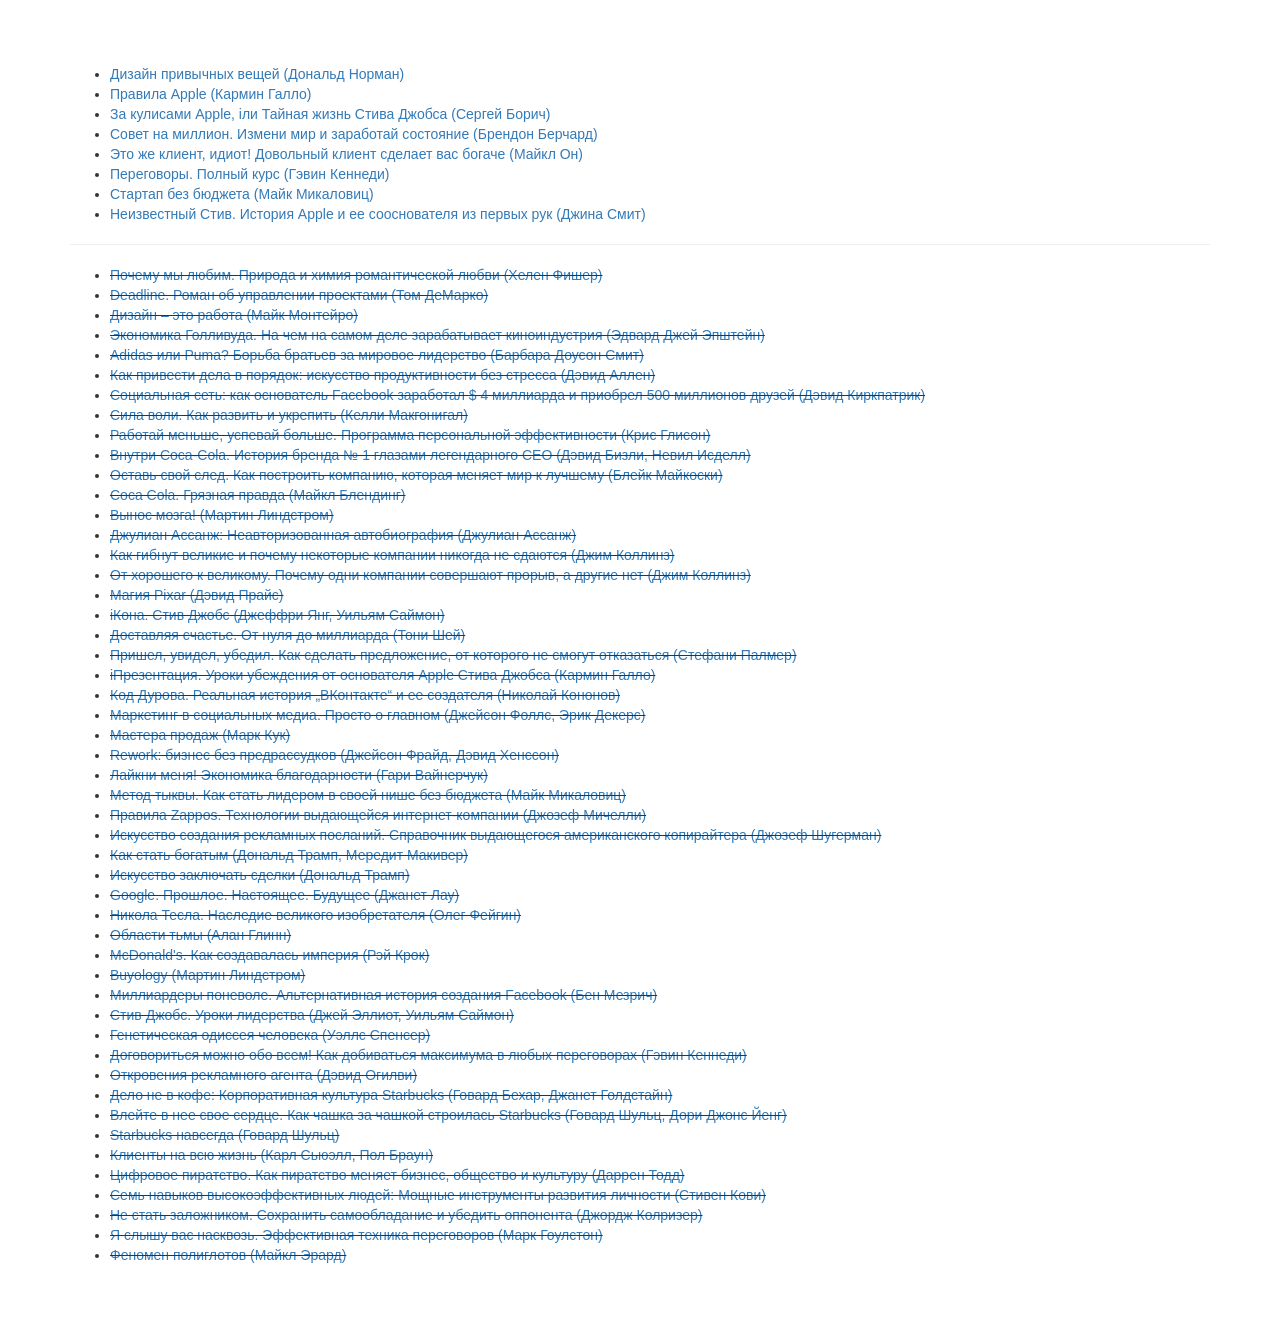
==== commit d95f4e1e: "upd html for giveaway" ====
--- a/giveaway-books.html
+++ b/giveaway-books.html
@@ -13,6 +13,7 @@
 <body>
   <div class="container" style="margin-top: 64px; margin-bottom: 64px;">
     <ul>
+      <li><a href="http://www.mann-ivanov-ferber.ru/books/paperbook/design-everyday-things/">Дизайн привычных вещей (Дональд Норман)</a></li>
       <li><a href="http://www.mann-ivanov-ferber.ru/books/paperbook/the_apple_expirience/">Правила Apple (Кармин Галло)</a></li>
       <li><a href="http://www.ozon.ru/context/detail/id/4193193/">За кулисами Apple, iли Тайная жизнь Стива Джобса (Сергей Борич)</a></li>
       <li><a href="http://www.litres.ru/brendon-berchard/sovet-na-million-izmeni-mir-i-zarabotay-sostoyanie/?lfrom=28196679">Совет на миллион. Измени мир и заработай состояние (Брендон Берчард)</a></li>
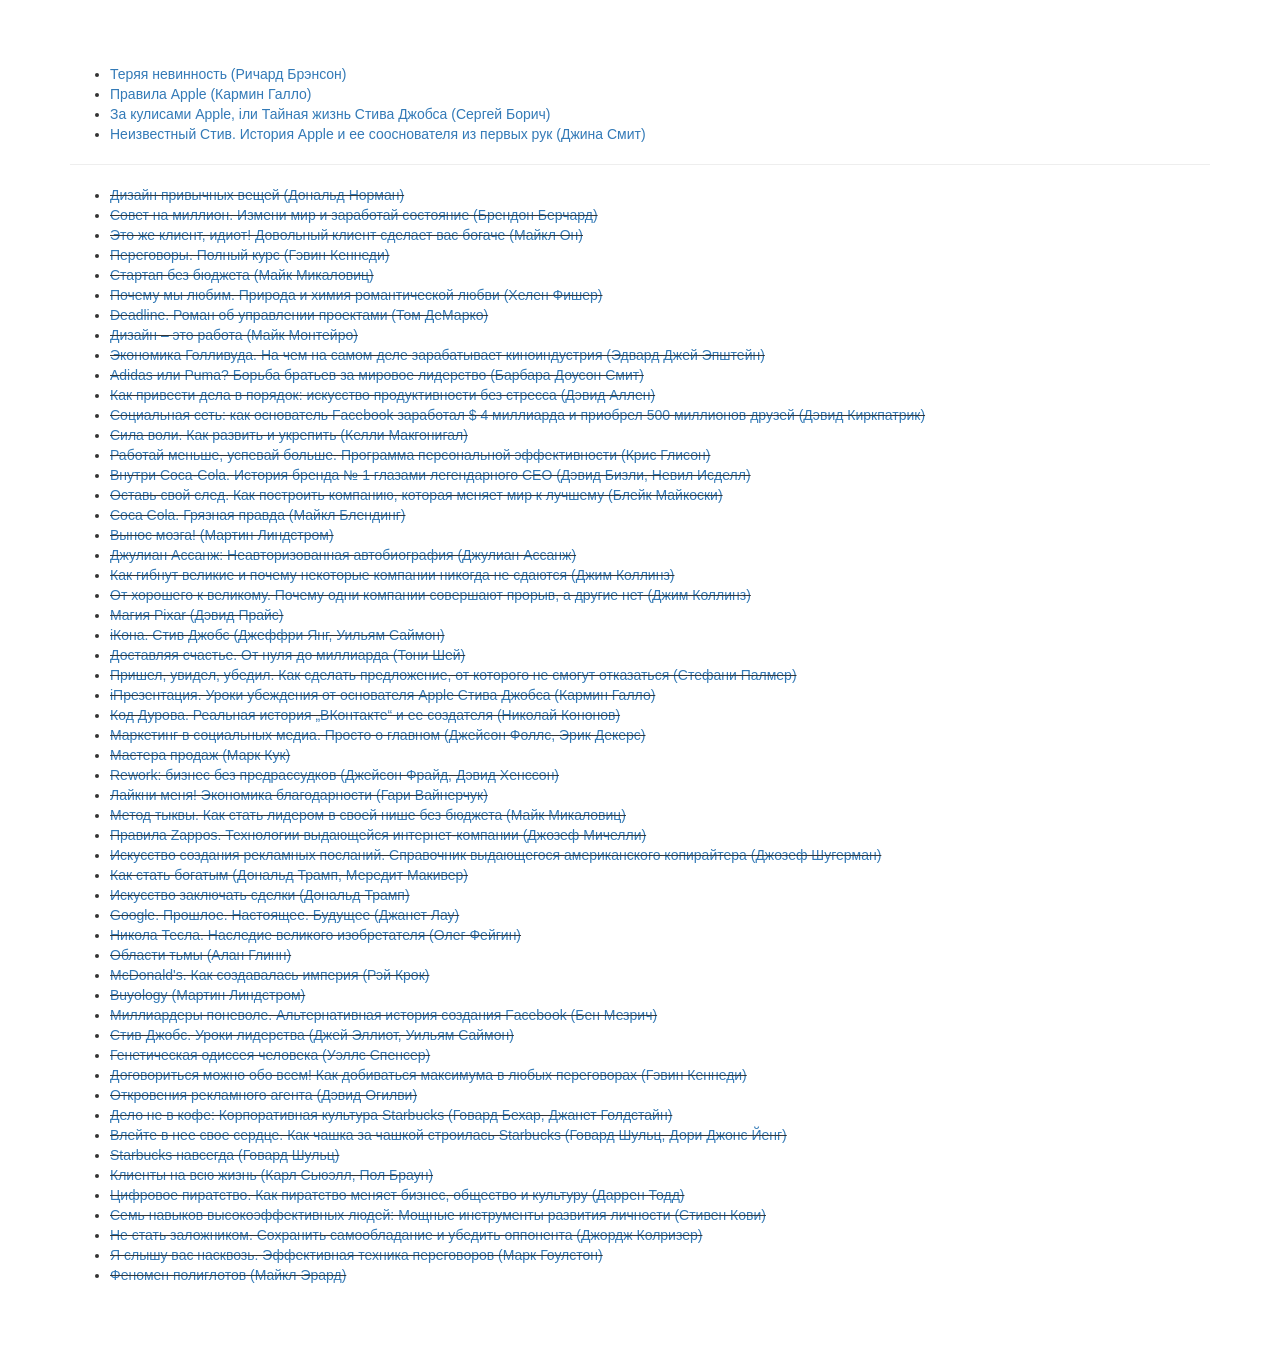
==== commit f4423baf: "upd books" ====
--- a/giveaway-books.html
+++ b/giveaway-books.html
@@ -13,17 +13,18 @@
 <body>
   <div class="container" style="margin-top: 64px; margin-bottom: 64px;">
     <ul>
-      <li><a href="http://www.mann-ivanov-ferber.ru/books/paperbook/design-everyday-things/">Дизайн привычных вещей (Дональд Норман)</a></li>
+      <li><a href="http://www.litres.ru/richard-brenson/teryaya-nevinnost/?lfrom=28196679">Теряя невинность (Ричард Брэнсон)</a></li>
       <li><a href="http://www.mann-ivanov-ferber.ru/books/paperbook/the_apple_expirience/">Правила Apple (Кармин Галло)</a></li>
       <li><a href="http://www.ozon.ru/context/detail/id/4193193/">За кулисами Apple, iли Тайная жизнь Стива Джобса (Сергей Борич)</a></li>
+      <li><a href="http://www.litres.ru/dzhina-smit/neizvestnyy-stiv-istoriya-apple-i-ee-soosnovatelya-iz-pervyh-ruk/?lfrom=28196679">Неизвестный Стив. История Apple и ее сооснователя из первых рук (Джина Смит)</a></li>
+    </ul>
+    <hr>
+    <ul class="list-gone">
+      <li><a href="http://www.mann-ivanov-ferber.ru/books/paperbook/design-everyday-things/">Дизайн привычных вещей (Дональд Норман)</a></li>
       <li><a href="http://www.litres.ru/brendon-berchard/sovet-na-million-izmeni-mir-i-zarabotay-sostoyanie/?lfrom=28196679">Совет на миллион. Измени мир и заработай состояние (Брендон Берчард)</a></li>
       <li><a href="http://www.ozon.ru/context/detail/id/6802925/">Это же клиент, идиот! Довольный клиент сделает вас богаче (Майкл Он)</a></li>
       <li><a href="http://www.litres.ru/gevin-kennedi/peregovory-polnyy-kurs-2/?lfrom=28196679">Переговоры. Полный курс (Гэвин Кеннеди)</a></li>
       <li><a href="http://www.litres.ru/mayk-mikalovic/startap-bez-budzheta/?lfrom=28196679">Стартап без бюджета (Майк Микаловиц)</a></li>
-      <li><a href="http://www.litres.ru/dzhina-smit/neizvestnyy-stiv-istoriya-apple-i-ee-soosnovatelya-iz-pervyh-ruk/?lfrom=28196679">Неизвестный Стив. История Apple и ее сооснователя из первых рук (Джина Смит)</a></li>
-    </ul>
-    <hr>
-    <ul class="list-gone">
       <li><a href="http://www.litres.ru/helen-fisher-2/pochemu-my-lubim-priroda-i-himiya-romanticheskoy-lubvi-2/?lfrom=28196679">Почему мы любим. Природа и химия романтической любви (Хелен Фишер)</a></li>
       <li><a href="http://www.litres.ru/tom-demarko/deadline-roman-ob-upravlenii-proektami/?lfrom=28196679">Deadline. Роман об управлении проектами (Том ДеМарко)</a></li>
       <li><a href="http://www.litres.ru/mayk-monteyro/dizayn-eto-rabota/?lfrom=28196679">Дизайн – это работа (Майк Монтейро)</a></li>
